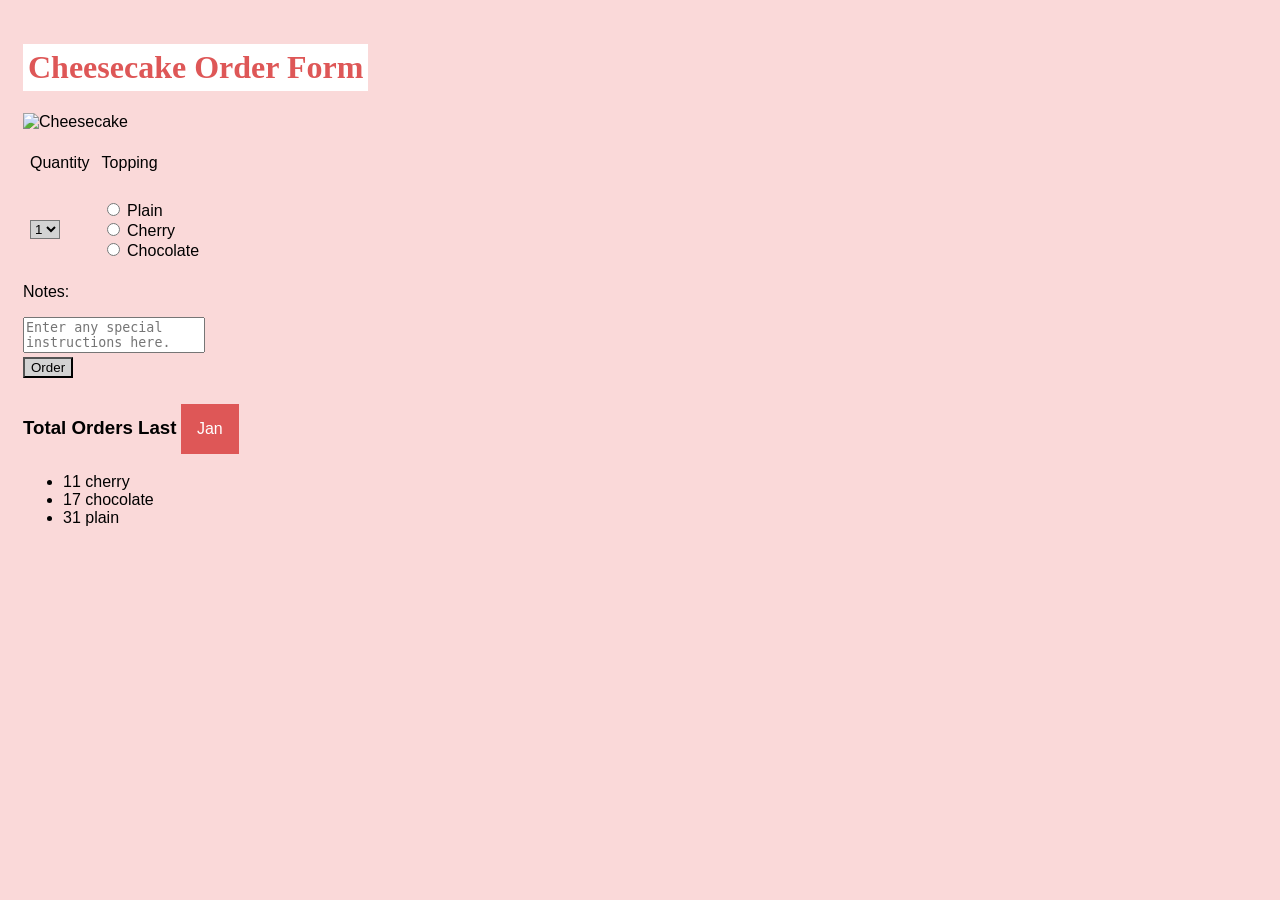
==== hw3/public/index.html @ a62105c0 "Getting the cheesecake app in place" ====
<!-- Rachel Madison -->

<!DOCTYPE html>
<html>

<head>
	<meta name="viewport" content="width=device-width, initial-scale=1"><meta name="viewport" content="width=device-width, initial-scale=1">
	<title>Cheesecake Order Form</title>
	<link rel="stylesheet" type="text/css" href="stylesheets/styles.css" />
	<script src="https://ajax.googleapis.com/ajax/libs/jquery/3.5.1/jquery.min.js"/></script>
	<script>

	$(document).ready(function(){
		function changeDropDownText(month) {
			$("#dropDownButton").text(month)
		}

		// Submits an order
  		$("#orderbutton").click(function(){
			//Checks for "vegan" in any lower/upper case combination
			if($("#notes").val().toLowerCase().includes("vegan")) {
				alert("Warning: Our Cheesecake contains dairy");
			} else {
				var numCheesecake = $('#num option:selected').text();
				var typeCheesecake = $('input[name="topping"]:checked').val();
				var notes = $("#notes").val();
				//Hides input forms
    			$("#hideForms").remove();
				//Displays order details
				$("#orderPlacedText").prepend("Thank you! Your order has been placed. " + numCheesecake + " " + typeCheesecake+ " cheesecake(s) " + "Notes: " + notes);
				
			}
  		});

		//changes the dropdown text when an element is clicked
		$('#Jan').click(function(){ changeDropDownText("Jan"); });
		$('#Feb').click(function(){ changeDropDownText("Feb"); });
		$('#Mar').click(function(){ changeDropDownText("Mar"); });
		$('#Apr').click(function(){ changeDropDownText("Apr"); });
		$('#May').click(function(){ changeDropDownText("May"); });
		$('#Jun').click(function(){ changeDropDownText("Jun"); });
		$('#Jul').click(function(){ changeDropDownText("Jul"); });
		$('#Aug').click(function(){ changeDropDownText("Aug"); });
		$('#Sep').click(function(){ changeDropDownText("Sep"); });
		$('#Oct').click(function(){ changeDropDownText("Oct"); });
		$('#Nov').click(function(){ changeDropDownText("Nov"); });
		$('#Dec').click(function(){ changeDropDownText("Dec"); });

	});
	
	</script>
	
</head>

<body>

<h1>Cheesecake Order Form</h1><br>
<img src="https://upload.wikimedia.org/wikipedia/commons/9/9c/Mondays_at_Il_Forno_-_Cheesecake_with_strawberry_sauce.jpg" alt="Cheesecake" width="150" height="150"><br>

<div id="hideForms">
<table>
	<!-- Labels -->
	<tr>
		<td>
			<label for="num">Quantity</label><br>
		</td>

		<td>
			<p>Topping</p>
		</td>
	</tr>
	
	<!-- Entering number and kind of cheesecake -->
	<tr>
		<td>
		<form id="numCheesecake">
			<select style="background-color:lightgrey" name="num" id="num">
  				<option value="1">1</option>
  				<option value="2">2</option>
  				<option value="3">3</option>
  				<option value="4">4</option>
			</select>
		</form>
		</td>

		<td>
		<form id="typeCheesecake">
			<input type="radio" id="plain" name="topping" value="Plain">
			<label for="plain">Plain</label><br>
			<input type="radio" id="cherry" name="topping" value="Cherry">
			<label for="cherry">Cherry</label><br>
			<input type="radio" id="chocolate" name="topping" value="Chocolate">
			<label for="chocolate">Chocolate</label><br>
		</form>
		</td>
	</tr>
</table>


<p>Notes:</p>
<form id="notesForm">
	<textarea id="notes" placeholder="Enter any special instructions here."></textarea><br>
</form>

<form id="orderForm">
<input id="orderbutton" style="background-color:lightgrey" type="button" value="Order">
</form>

</div>

<h2 id="orderPlacedText"></h2>


  
  

<h3 id="orderText">Total Orders Last </h3>

<div class="dropdown" id="orderDropdown">
	<button class="dropbtn" id="dropDownButton">Jan</button>
	<div class="dropdown-content">
	  <a id="Jan" href="#" >Jan</a>
	  <a id="Feb" href="#" >Feb</a>
	  <a id="Mar" href="#" >Mar</a>
	  <a id="Apr" href="#" >Apr</a>
	  <a id="May" href="#" >May</a>
	  <a id="Jun" href="#" >Jun</a>
	  <a id="Jul" href="#" >Jul</a>
	  <a id="Aug" href="#" >Aug</a>
	  <a id="Sep" href="#" >Sep</a>
	  <a id="Oct" href="#" >Oct</a>
	  <a id="Nov" href="#" >Nov</a>
	  <a id="Dec" href="#" >Dec</a>
	</div>
</div>


<ul>
	<li>11 cherry</li>
	<li>17 chocolate</li>
	<li>31 plain</li>
</ul>

</body>
</html>
---- hw3/public/stylesheets/styles.css ----
/* Rachel Madison */

body {
  background-color: #fad9d9;
  padding: 15px;
  font-family: Arial, Helvetica, sans-serif;
}

h1 {
  color: #de5757;
  background-color: white;
  font-family: Georgia, serif;
  display:inline-block;
  padding: 5px;
}

td {
  Padding: 5px
}

textarea {
  resize: none;
}

#orderText {display:inline-block;} 
#orderDropdown {display:inline-block;} 

/* Code for DropDown is from https://www.w3schools.com/howto/tryit.asp?filename=tryhow_css_js_dropdown_hover */

.dropbtn {
  background-color: #de5757;
  color: white;
  padding: 16px;
  font-size: 16px;
  border: none;
}

.dropdown {
  position: relative;
  display: inline-block;
}

.dropdown-content {
  display: none;
  position: absolute;
  background-color: #f1f1f1;
  min-width: 160px;
  box-shadow: 0px 8px 16px 0px rgba(0,0,0,0.2);
  z-index: 1;
  overflow-y: scroll;
  max-height: 200px;
}

.dropdown-content a {
  color: black;
  padding: 12px 16px;
  text-decoration: none;
  display: block;
}

.dropdown-content a:hover {background-color: #ddd;}

.dropdown:hover .dropdown-content {display: block;}

.dropdown:hover .dropbtn {background-color: #de5757;}
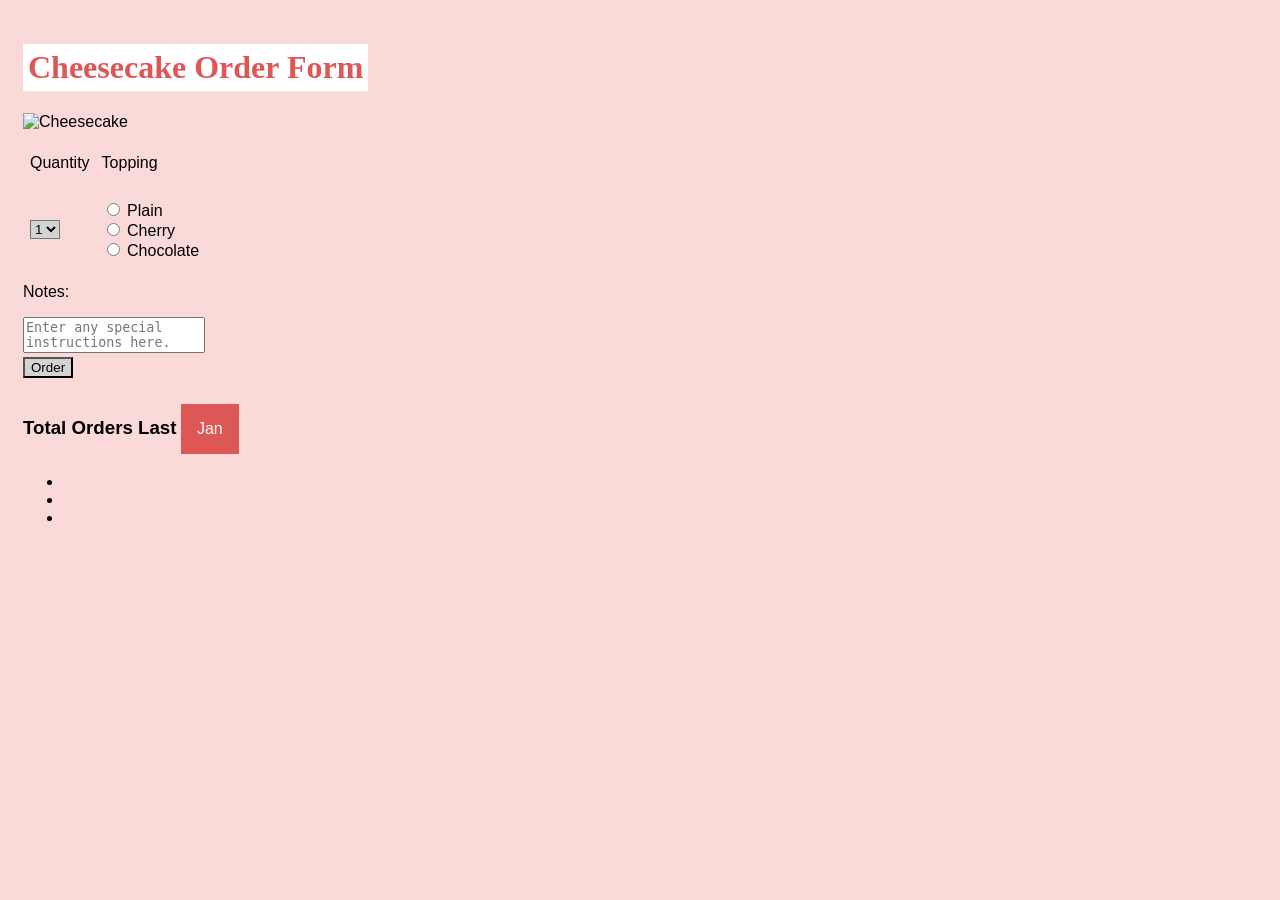
==== commit ba8bc492: "rest of hw5 changes" ====
--- a/hw3/public/index.html
+++ b/hw3/public/index.html
@@ -8,47 +8,7 @@
 	<title>Cheesecake Order Form</title>
 	<link rel="stylesheet" type="text/css" href="stylesheets/styles.css" />
 	<script src="https://ajax.googleapis.com/ajax/libs/jquery/3.5.1/jquery.min.js"/></script>
-	<script>
-
-	$(document).ready(function(){
-		function changeDropDownText(month) {
-			$("#dropDownButton").text(month)
-		}
-
-		// Submits an order
-  		$("#orderbutton").click(function(){
-			//Checks for "vegan" in any lower/upper case combination
-			if($("#notes").val().toLowerCase().includes("vegan")) {
-				alert("Warning: Our Cheesecake contains dairy");
-			} else {
-				var numCheesecake = $('#num option:selected').text();
-				var typeCheesecake = $('input[name="topping"]:checked').val();
-				var notes = $("#notes").val();
-				//Hides input forms
-    			$("#hideForms").remove();
-				//Displays order details
-				$("#orderPlacedText").prepend("Thank you! Your order has been placed. " + numCheesecake + " " + typeCheesecake+ " cheesecake(s) " + "Notes: " + notes);
-				
-			}
-  		});
-
-		//changes the dropdown text when an element is clicked
-		$('#Jan').click(function(){ changeDropDownText("Jan"); });
-		$('#Feb').click(function(){ changeDropDownText("Feb"); });
-		$('#Mar').click(function(){ changeDropDownText("Mar"); });
-		$('#Apr').click(function(){ changeDropDownText("Apr"); });
-		$('#May').click(function(){ changeDropDownText("May"); });
-		$('#Jun').click(function(){ changeDropDownText("Jun"); });
-		$('#Jul').click(function(){ changeDropDownText("Jul"); });
-		$('#Aug').click(function(){ changeDropDownText("Aug"); });
-		$('#Sep').click(function(){ changeDropDownText("Sep"); });
-		$('#Oct').click(function(){ changeDropDownText("Oct"); });
-		$('#Nov').click(function(){ changeDropDownText("Nov"); });
-		$('#Dec').click(function(){ changeDropDownText("Dec"); });
-
-	});
-	
-	</script>
+	<script src="javascripts/cheesecake.js"></script>
 	
 </head>
 
@@ -135,10 +95,10 @@
 </div>
 
 
-<ul>
-	<li>11 cherry</li>
-	<li>17 chocolate</li>
-	<li>31 plain</li>
+<ul id="lastMonthOrders">
+	<li></li>
+	<li></li>
+	<li></li>
 </ul>
 
 </body>
